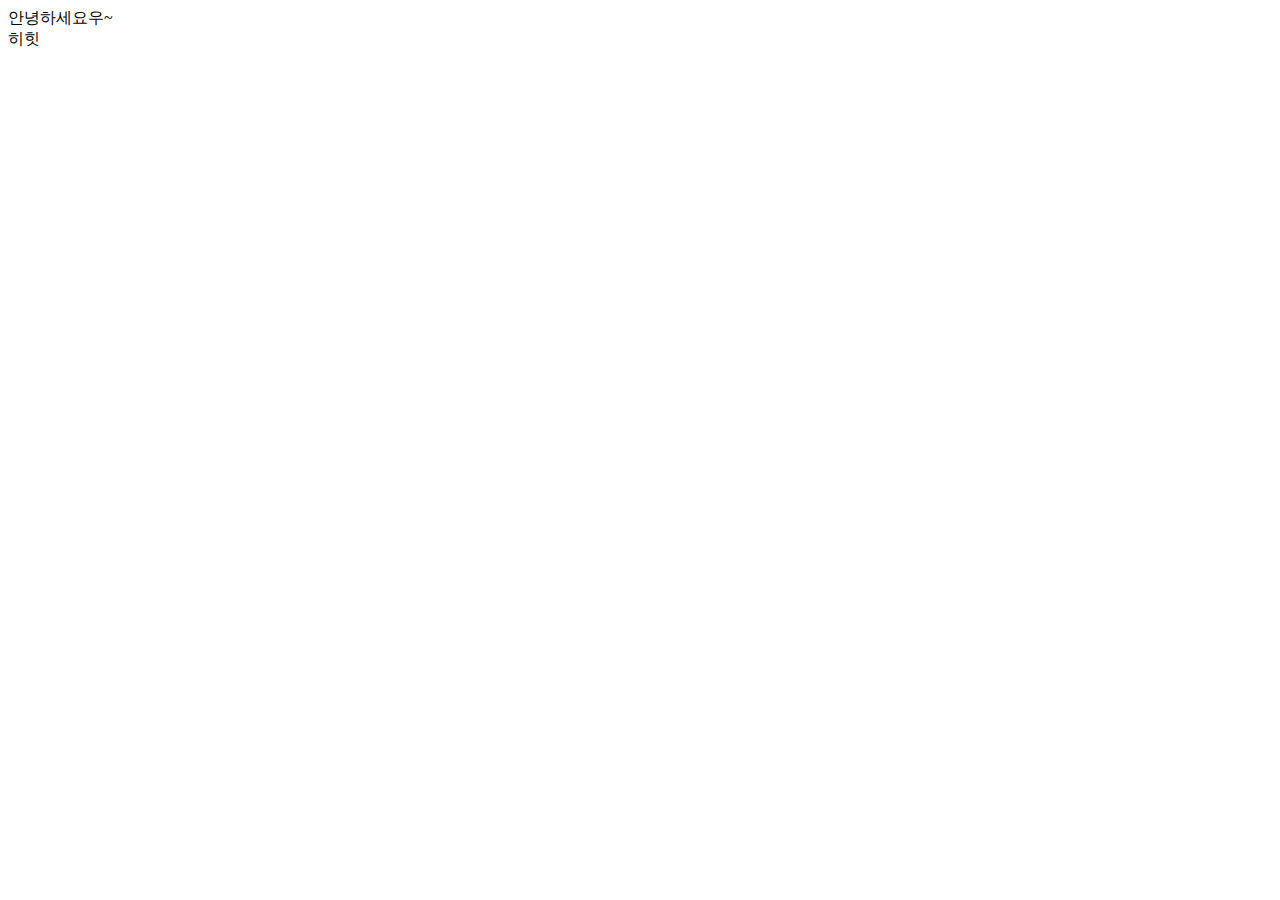
==== index.html @ e9224ee0 "Add files via upload" ====
<!-- <마크업언어>
1. 여는테그가 있으면 닫는테그가 있다.
2. 중첩되는 태그 (중간에 끼어들 수는 없다. 괄호 규칙과 동일.) -->

<!-- <HTML></HTML>
: HTML 문서의 시작과 끝을 나타냄
웹 저작을 위해 HTML 문서를 배워본다.

<HEAD></HEAD>
: 사람으로 치면 뇌속!
한국어를 지원할 것인지, 웹페이지의 제목이나 작성자.... 웹페이지 자체에서 보이지 않음
메타 데이터를 지정할 때 쓰인다.

<BODY></BODY>
: 사용자에게 보여져야하는 구성요소가 들어가는 부분
해당 웹 페이지의 본문! 모든 내용이 이곳에 들어간당. -->

<html>
  <head>
    <title>!Hello!</title>
  </head>
  <body>
    안녕하세요우~
    <br>히힛
  </body>
</html>
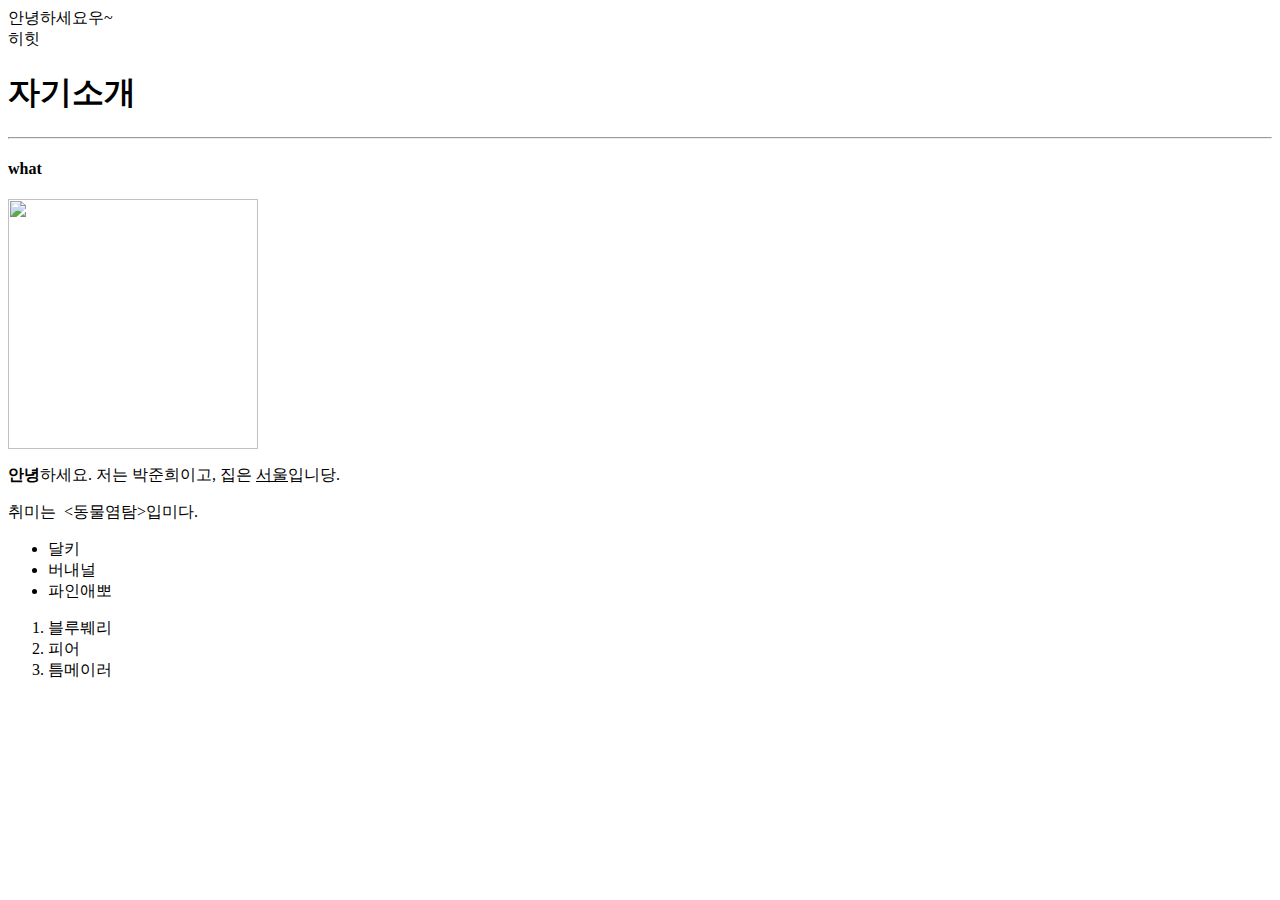
==== commit 4c6cff62: "180820_html" ====
--- a/index.html
+++ b/index.html
@@ -17,10 +17,52 @@
 
 <html>
   <head>
-    <title>!Hello!</title>
+    <meta charset="utf-8"> <!-- 인코딩 -->
+    <title>제목입니다.</title>
   </head>
   <body>
     안녕하세요우~
-    <br>히힛
+    <br>히힛 <!--엔터-->
+    <h1> <!--머릿글-->
+        자기소개
+    </h1>
+    <hr>
+    <h4>
+        what
+    </h4>
+    <img src="img/profile.jpg" width="250px"> <!--src는 source-->
+    <p> <!--단락-->
+        <strong>안녕</strong>하세요.
+        저는 박준희이고, 집은 <u>서울</u>입니당.
+    </p>
+    <p><!--글자 사이 스페이스 띄어쓰기는 하나만 적용됨, &nbsp;는 강제 띄어쓰기-->
+        <!--<>를 기호로 쓰고 싶을 때-->
+        <!--lt : letter then, gt : greater then, 수학기호로 인식하<-->
+        취미는 &nbsp;&lt;동물염탐&gt;입미다.
+    </p>
+    <ul> <!--unordered list, 순서가 없는 리스트-->
+        <li> <!--list item-->
+            달키
+        </li>
+        <li>
+            버내널
+        </li>
+        <li>
+            파인애뽀
+        </li>
+    </ul>
+
+    <ol> <!--ordered list-->
+      <li> <!--list item-->
+          블루붸리
+      </li>
+      <li>
+          피어
+      </li>
+      <li>
+          틈메이러
+      </li>
+    </ol>
+
   </body>
 </html>
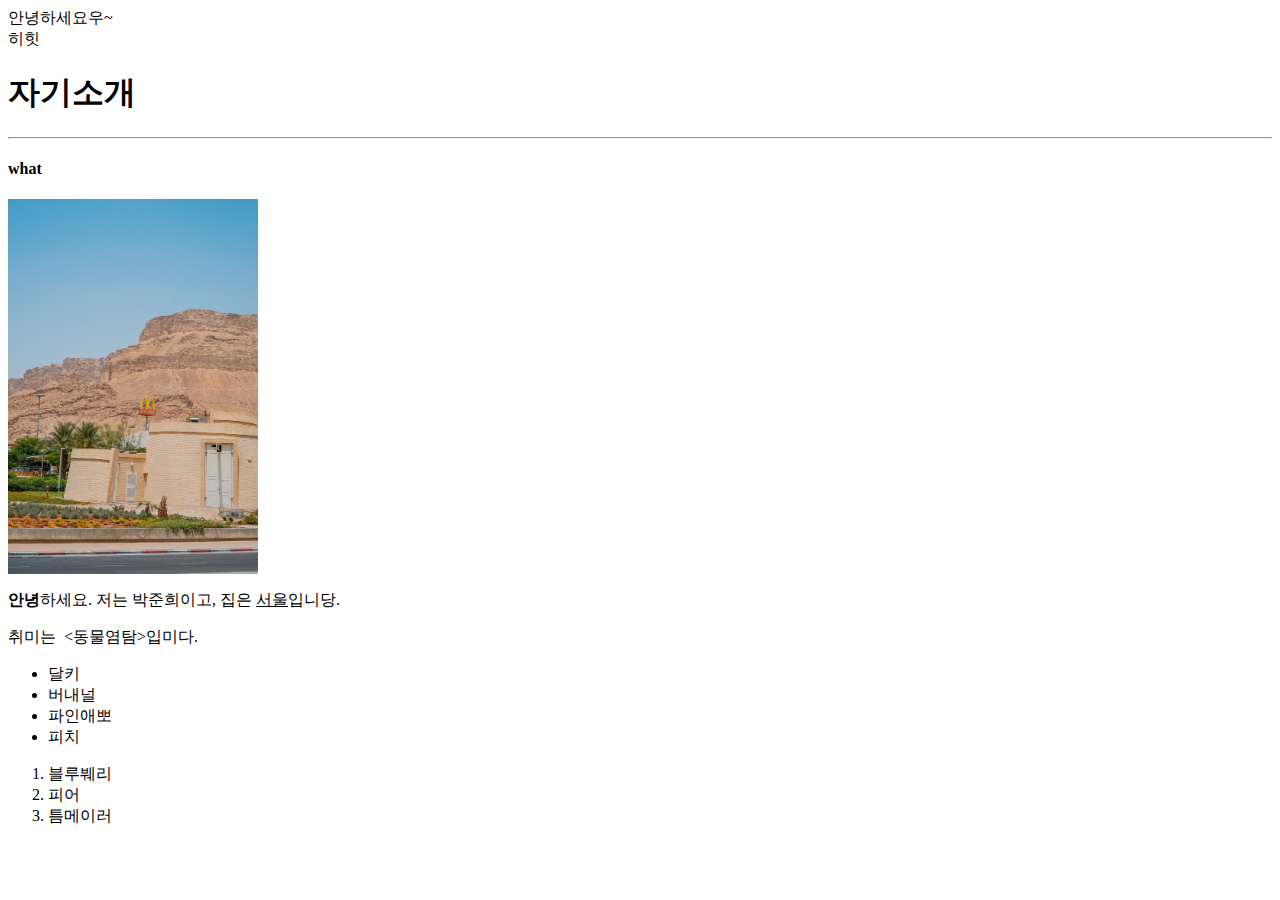
==== commit 86d4b5b8: "git push test" ====
--- a/index.html
+++ b/index.html
@@ -50,6 +50,9 @@
         <li>
             파인애뽀
         </li>
+        <li>
+            피치
+        </li>
     </ul>
 
     <ol> <!--ordered list-->
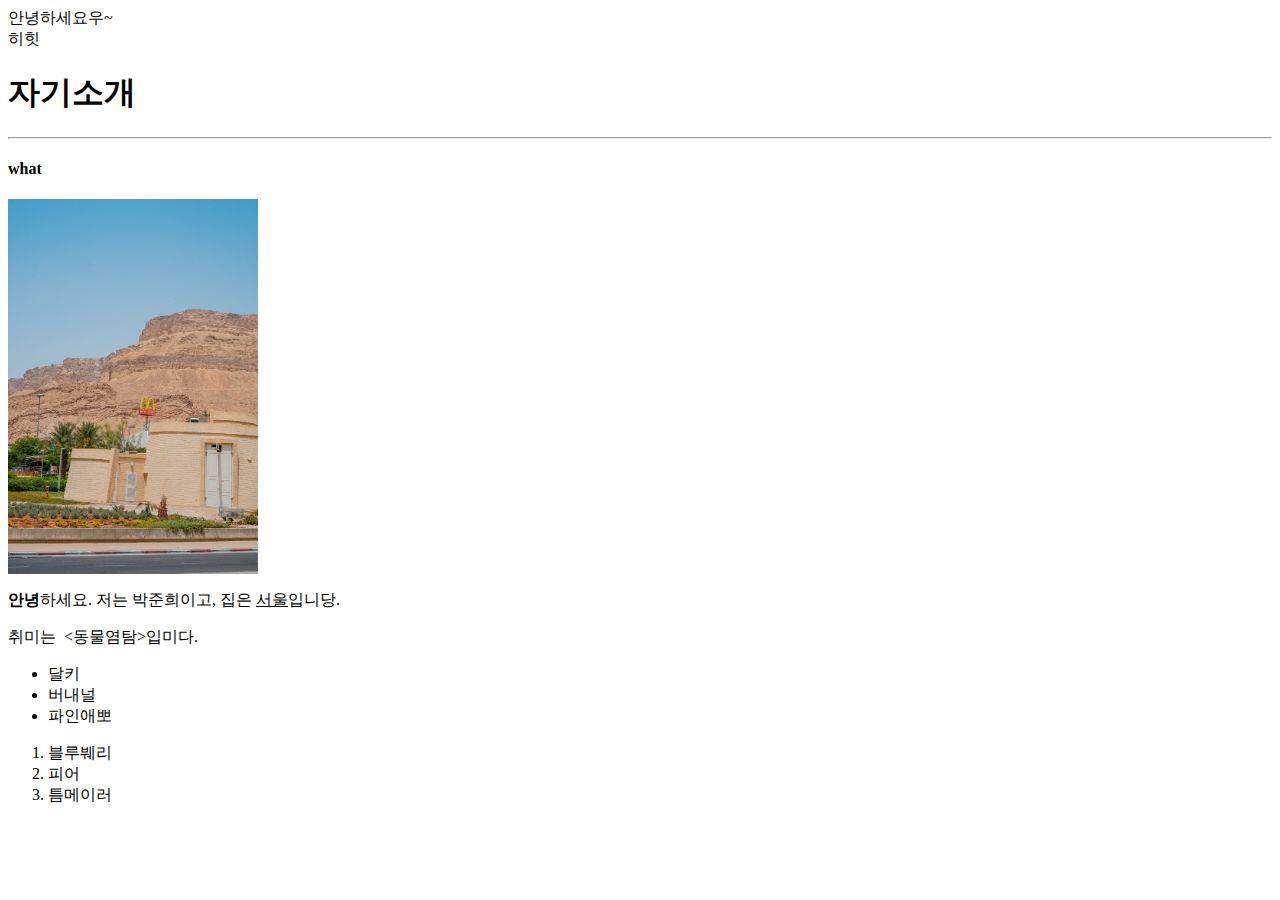
==== commit 9297054e: "test 복귀" ====
--- a/index.html
+++ b/index.html
@@ -50,9 +50,6 @@
         <li>
             파인애뽀
         </li>
-        <li>
-            피치
-        </li>
     </ul>
 
     <ol> <!--ordered list-->
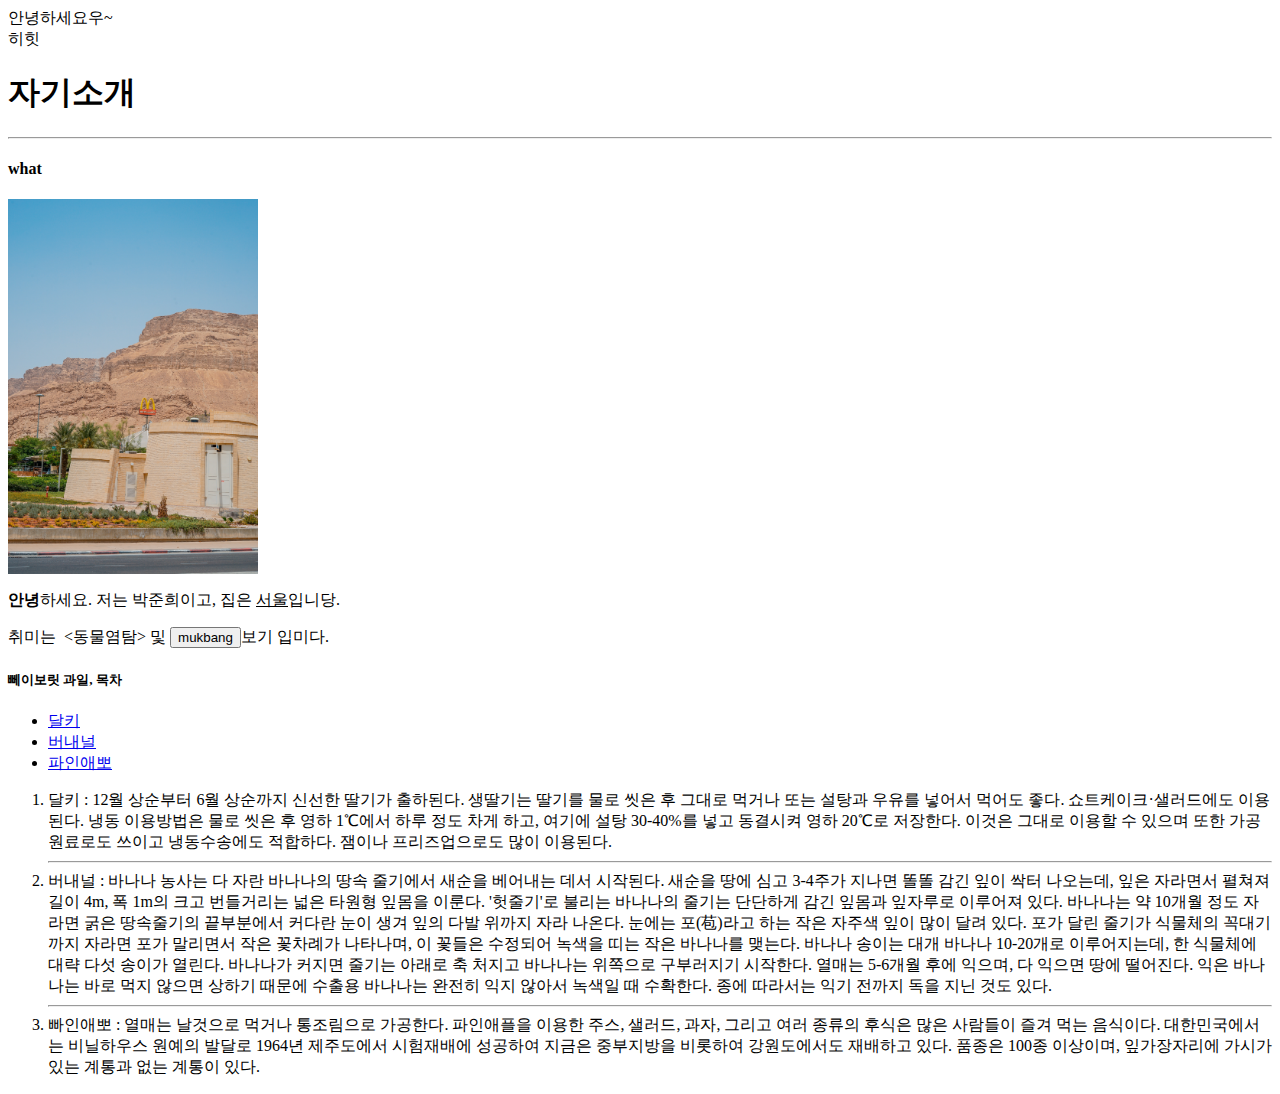
==== commit 335f317b: "180822" ====
--- a/index.html
+++ b/index.html
@@ -15,6 +15,21 @@
 : 사용자에게 보여져야하는 구성요소가 들어가는 부분
 해당 웹 페이지의 본문! 모든 내용이 이곳에 들어간당. -->
 
+<!-- 180822
+
+짝태그
+<a href=""></a>
+1. 여는 태그와 닫는 태그가 쌍
+2. tag name : a
+3. tag atribute(속석) : href
+
+홀태그
+<br>
+<hr>
+<img>
+
+-->
+
 <html>
   <head>
     <meta charset="utf-8"> <!-- 인코딩 -->
@@ -30,7 +45,10 @@
     <h4>
         what
     </h4>
-    <img src="img/profile.jpg" width="250px"> <!--src는 source-->
+      <!-- target속성의값 _blank는 새창에서라는 의미이다. -->
+      <a href="https://ko.wikipedia.org/wiki/HTML" target="_blank">
+        <img src="img/profile.jpg" width="250px"> <!--src는 source-->
+      </a>
     <p> <!--단락-->
         <strong>안녕</strong>하세요.
         저는 박준희이고, 집은 <u>서울</u>입니당.
@@ -38,29 +56,38 @@
     <p><!--글자 사이 스페이스 띄어쓰기는 하나만 적용됨, &nbsp;는 강제 띄어쓰기-->
         <!--<>를 기호로 쓰고 싶을 때-->
         <!--lt : letter then, gt : greater then, 수학기호로 인식하<-->
-        취미는 &nbsp;&lt;동물염탐&gt;입미다.
+        취미는 &nbsp;&lt;동물염탐&gt; 및
+        <a href="https://ko.wikipedia.org/wiki/%EB%A8%B9%EB%B0%A9" target="_blank"><button>mukbang</button></a>보기 입미다.
     </p>
+
+
+    <h5>
+      뻬이보릿 과일, 목차
+    </h5>
     <ul> <!--unordered list, 순서가 없는 리스트-->
         <li> <!--list item-->
-            달키
+            <!-- hypertext reference, #은 한페이지내에서 이동할 때 = 해쉬-->
+            <a href="#strawberry">달키</a>
         </li>
         <li>
-            버내널
+            <a href="#banana">버내널</a>
         </li>
         <li>
-            파인애뽀
+            <a href="#pineapple">파인애뽀</a>
         </li>
     </ul>
 
     <ol> <!--ordered list-->
-      <li> <!--list item-->
-          블루붸리
+      <li id="strawberry"> <!--list item-->
+          달키 : 12월 상순부터 6월 상순까지 신선한 딸기가 출하된다. 생딸기는 딸기를 물로 씻은 후 그대로 먹거나 또는 설탕과 우유를 넣어서 먹어도 좋다. 쇼트케이크·샐러드에도 이용된다. 냉동 이용방법은 물로 씻은 후 영하 1℃에서 하루 정도 차게 하고, 여기에 설탕 30-40%를 넣고 동결시켜 영하 20℃로 저장한다. 이것은 그대로 이용할 수 있으며 또한 가공원료로도 쓰이고 냉동수송에도 적합하다. 잼이나 프리즈업으로도 많이 이용된다.
       </li>
-      <li>
-          피어
+      <hr>
+      <li id="banana">
+          버내널 : 바나나 농사는 다 자란 바나나의 땅속 줄기에서 새순을 베어내는 데서 시작된다. 새순을 땅에 심고 3-4주가 지나면 똘똘 감긴 잎이 싹터 나오는데, 잎은 자라면서 펼쳐져 길이 4m, 폭 1m의 크고 번들거리는 넓은 타원형 잎몸을 이룬다. '헛줄기'로 불리는 바나나의 줄기는 단단하게 감긴 잎몸과 잎자루로 이루어져 있다. 바나나는 약 10개월 정도 자라면 굵은 땅속줄기의 끝부분에서 커다란 눈이 생겨 잎의 다발 위까지 자라 나온다. 눈에는 포(苞)라고 하는 작은 자주색 잎이 많이 달려 있다. 포가 달린 줄기가 식물체의 꼭대기까지 자라면 포가 말리면서 작은 꽃차례가 나타나며, 이 꽃들은 수정되어 녹색을 띠는 작은 바나나를 맺는다. 바나나 송이는 대개 바나나 10-20개로 이루어지는데, 한 식물체에 대략 다섯 송이가 열린다. 바나나가 커지면 줄기는 아래로 축 처지고 바나나는 위쪽으로 구부러지기 시작한다. 열매는 5-6개월 후에 익으며, 다 익으면 땅에 떨어진다. 익은 바나나는 바로 먹지 않으면 상하기 때문에 수출용 바나나는 완전히 익지 않아서 녹색일 때 수확한다. 종에 따라서는 익기 전까지 독을 지닌 것도 있다.
       </li>
-      <li>
-          틈메이러
+      <hr>
+      <li id=pineapple>
+          빠인애뽀 : 열매는 날것으로 먹거나 통조림으로 가공한다. 파인애플을 이용한 주스, 샐러드, 과자, 그리고 여러 종류의 후식은 많은 사람들이 즐겨 먹는 음식이다. 대한민국에서는 비닐하우스 원예의 발달로 1964년 제주도에서 시험재배에 성공하여 지금은 중부지방을 비롯하여 강원도에서도 재배하고 있다. 품종은 100종 이상이며, 잎가장자리에 가시가 있는 계통과 없는 계통이 있다.
       </li>
     </ol>
 
